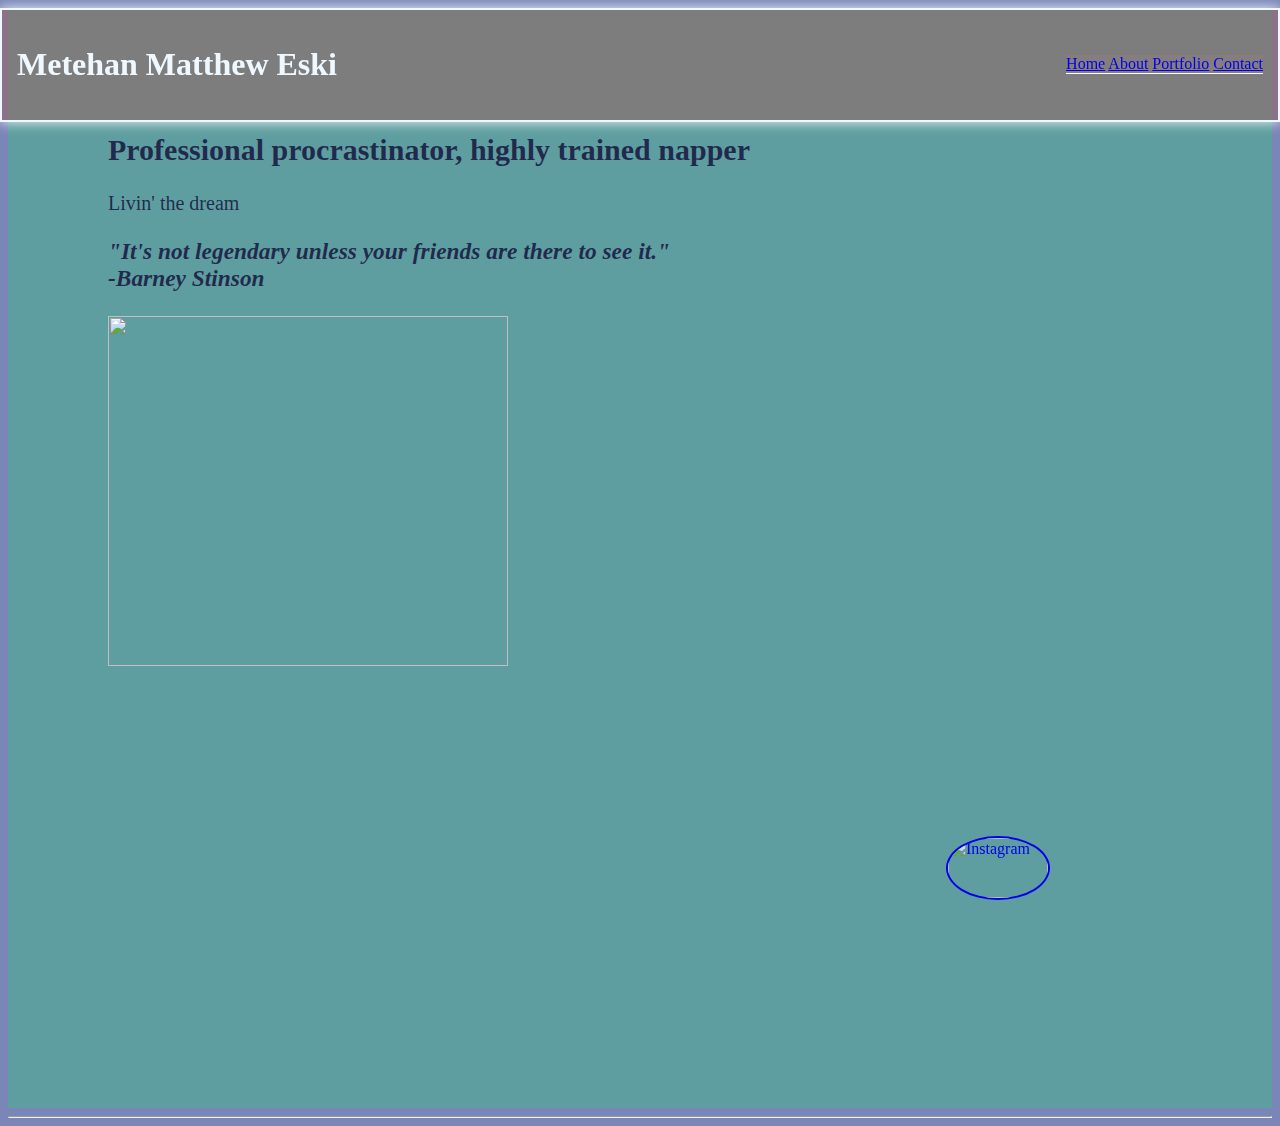
==== index.html @ a843ef4d "Inital Commit" ====
<html>
<head>
    <script src="index.js"></script>
    <link rel="stylesheet" href="index.css"
</head>
<body>
<nav>    
    <div id="myname" style="left: 0;">
        <h1>Metehan Matthew Eski</h1>
    </div>
<div class="links"">
<a href="home.html">Home</a>
<a href="about.html">About</a>
<a href="portfolio.html">Portfolio</a>
<a href="contact.html">Contact</a>
</div>
</nav>

<main>
  <h2> Professional procrastinator, highly trained napper</h2> 
  <p>Livin' the dream</p>
  <h3 class="quote">"It's not legendary unless your friends are there to see it." 
    <br>
    -Barney Stinson</h3> 
    <img src="https://res.cloudinary.com/teepublic/image/private/s--GxGuUCxl--/t_Resized%20Artwork/c_fit,g_north_west,h_1054,w_1054/co_ffffff,e_outline:53/co_ffffff,e_outline:inner_fill:53/co_bbbbbb,e_outline:3:1000/c_mpad,g_center,h_1260,w_1260/b_rgb:eeeeee/c_limit,f_auto,h_630,q_auto:good:420,w_630/v1678324459/production/designs/40627016_0.jpg" style="width: 400px; height: 350;">

</main>
<hr>
<footer>
    <a href="https://www.instagram.com/mmatthew08/?hl=en">
    <img class="media" src="https://cdn.mos.cms.futurecdn.net/6dDoc8GV9fYUPExgLYPqqT.jpg" alt="Instagram"></a>
</footer>
</body>
</html>
---- index.css ----
nav{border: 2px solid;
    background-color: rgba(154, 95, 95, 0.509);
    color: aliceblue;
    box-shadow: 0 0 12px;
    position: fixed;
    display: flex;
    justify-content: space-between;
    padding: 15px;
    right: 0;
    left: 0;
    align-items: center;
    }
    
    #myname{left: 0;}
    
    
    
    .links {right: 0;
    border-bottom: 1px solid white;
    display: inline-block;
    text-align:justify;
    background-color: rgba(170, 122, 122, 0.166);
    }
    
    main{ min-height: 100vh;
    padding: 100px;
    color: rgba(19, 16, 59, 0.82);
    font-size: 20px;
    box-shadow: 0cm;
    background-color:cadetblue;}
    
    .quote{font-style: oblique;}
    
    .media{border: 2px solid; 
    border-radius: 50%;
    width: 100px;
    height:60;}
    
    footer{bottom: 0;
        right: 230;
    position: fixed;
    }
     
    body{background-color: rgb(122, 134, 183);}
    
    .projects {
        border: 2px solid;
        background-color: beige;
    }
    form{border: 2px solid;}
    
    .contact {border: solid 2px;
    background-color: rgb(168, 170, 179);}
    #submit-body {background-color: wheat;}
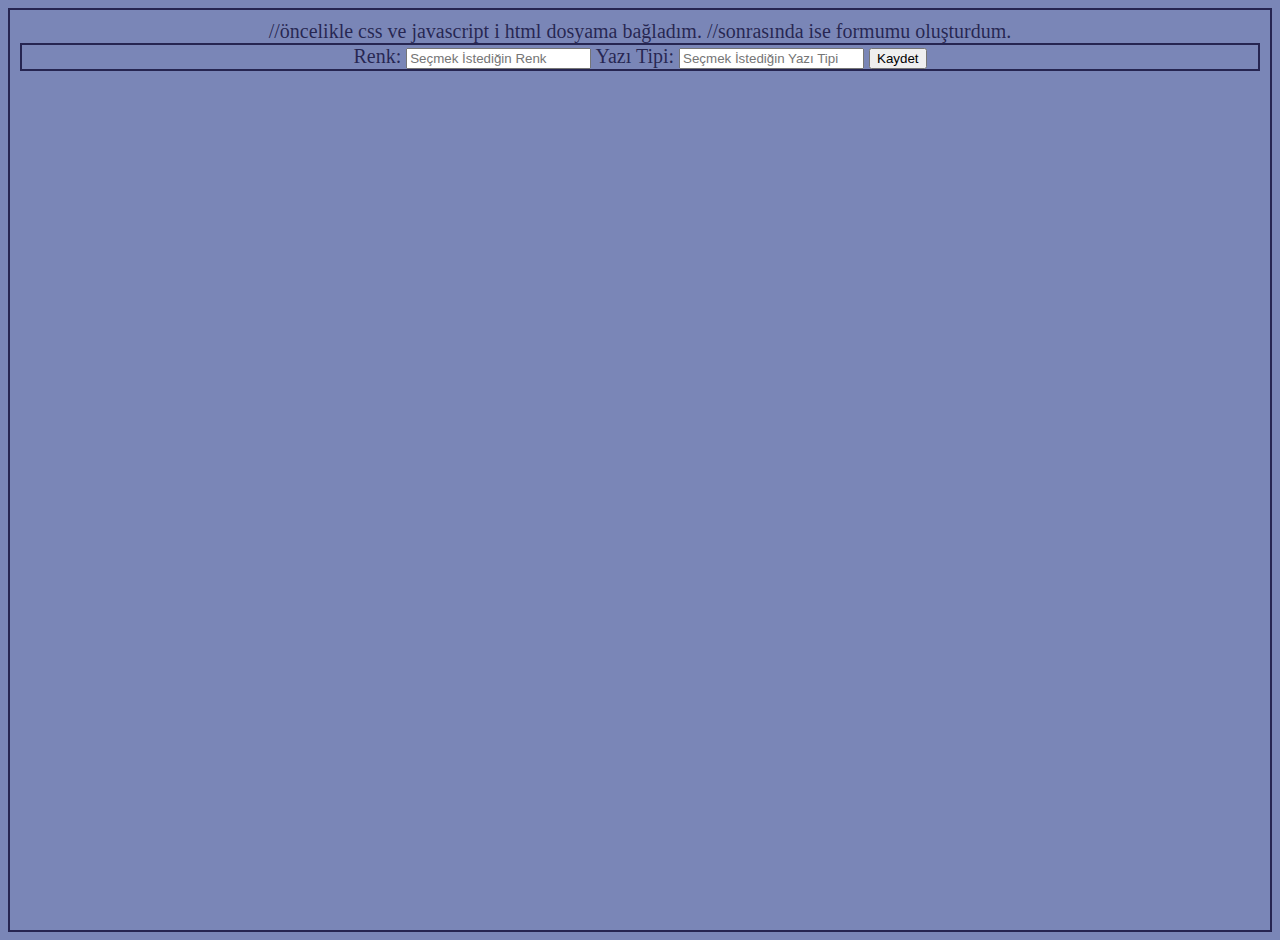
==== commit ee340d52: "ilk yükleme" ====
--- a/index.html
+++ b/index.html
@@ -1,34 +1,32 @@
 <html>
+    //öncelikle css ve javascript i html dosyama bağladım.
 <head>
     <script src="index.js"></script>
-    <link rel="stylesheet" href="index.css"
-</head>
-<body>
-<nav>    
-    <div id="myname" style="left: 0;">
-        <h1>Metehan Matthew Eski</h1>
-    </div>
-<div class="links"">
-<a href="home.html">Home</a>
-<a href="about.html">About</a>
-<a href="portfolio.html">Portfolio</a>
-<a href="contact.html">Contact</a>
-</div>
-</nav>
+    <link rel="stylesheet" href="index.css">
+</head> 
+    //sonrasında ise formumu oluşturdum.
 
-<main>
-  <h2> Professional procrastinator, highly trained napper</h2> 
-  <p>Livin' the dream</p>
-  <h3 class="quote">"It's not legendary unless your friends are there to see it." 
-    <br>
-    -Barney Stinson</h3> 
-    <img src="https://res.cloudinary.com/teepublic/image/private/s--GxGuUCxl--/t_Resized%20Artwork/c_fit,g_north_west,h_1054,w_1054/co_ffffff,e_outline:53/co_ffffff,e_outline:inner_fill:53/co_bbbbbb,e_outline:3:1000/c_mpad,g_center,h_1260,w_1260/b_rgb:eeeeee/c_limit,f_auto,h_630,q_auto:good:420,w_630/v1678324459/production/designs/40627016_0.jpg" style="width: 400px; height: 350;">
+    <form id="form1" action="kaydet.html">
+        <label for="renk">Renk:</label>
+    <input type="text" class="renk" placeholder="Seçmek İstediğin Renk" required>
+    <label for="yazı tipi">Yazı Tipi:</label>
+    <input type="text" class="yazı tipi" placeholder="Seçmek İstediğin Yazı Tipi" required>
+    <button type="kaydet">Kaydet</button> 
 
-</main>
-<hr>
-<footer>
-    <a href="https://www.instagram.com/mmatthew08/?hl=en">
-    <img class="media" src="https://cdn.mos.cms.futurecdn.net/6dDoc8GV9fYUPExgLYPqqT.jpg" alt="Instagram"></a>
-</footer>
-</body>
+
+
+    </form>
+    
+
+
+
+
+
+
+
+
+
+
+
+
 </html>--- a/index.css
+++ b/index.css
@@ -1,54 +1,21 @@
-nav{border: 2px solid;
-    background-color: rgba(154, 95, 95, 0.509);
-    color: aliceblue;
-    box-shadow: 0 0 12px;
-    position: fixed;
-    display: flex;
-    justify-content: space-between;
-    padding: 15px;
-    right: 0;
-    left: 0;
-    align-items: center;
-    }
-    
-    #myname{left: 0;}
-    
-    
-    
-    .links {right: 0;
-    border-bottom: 1px solid white;
-    display: inline-block;
-    text-align:justify;
-    background-color: rgba(170, 122, 122, 0.166);
-    }
-    
-    main{ min-height: 100vh;
-    padding: 100px;
+  
+    body{ min-height: 100vh;
+    padding: 10px;
     color: rgba(19, 16, 59, 0.82);
     font-size: 20px;
     box-shadow: 0cm;
-    background-color:cadetblue;}
+    background-color:cadetblue;
+    border: 2px solid;
+    text-align: center;
+    bottom: 50px;
+}
     
-    .quote{font-style: oblique;}
-    
-    .media{border: 2px solid; 
-    border-radius: 50%;
-    width: 100px;
-    height:60;}
-    
-    footer{bottom: 0;
-        right: 230;
-    position: fixed;
-    }
-     
     body{background-color: rgb(122, 134, 183);}
     
-    .projects {
-        border: 2px solid;
-        background-color: beige;
-    }
+   
     form{border: 2px solid;}
     
-    .contact {border: solid 2px;
+    .index {border: solid 2px;
     background-color: rgb(168, 170, 179);}
-    #submit-body {background-color: wheat;}+    #submit-body {background-color: wheat;}
+   